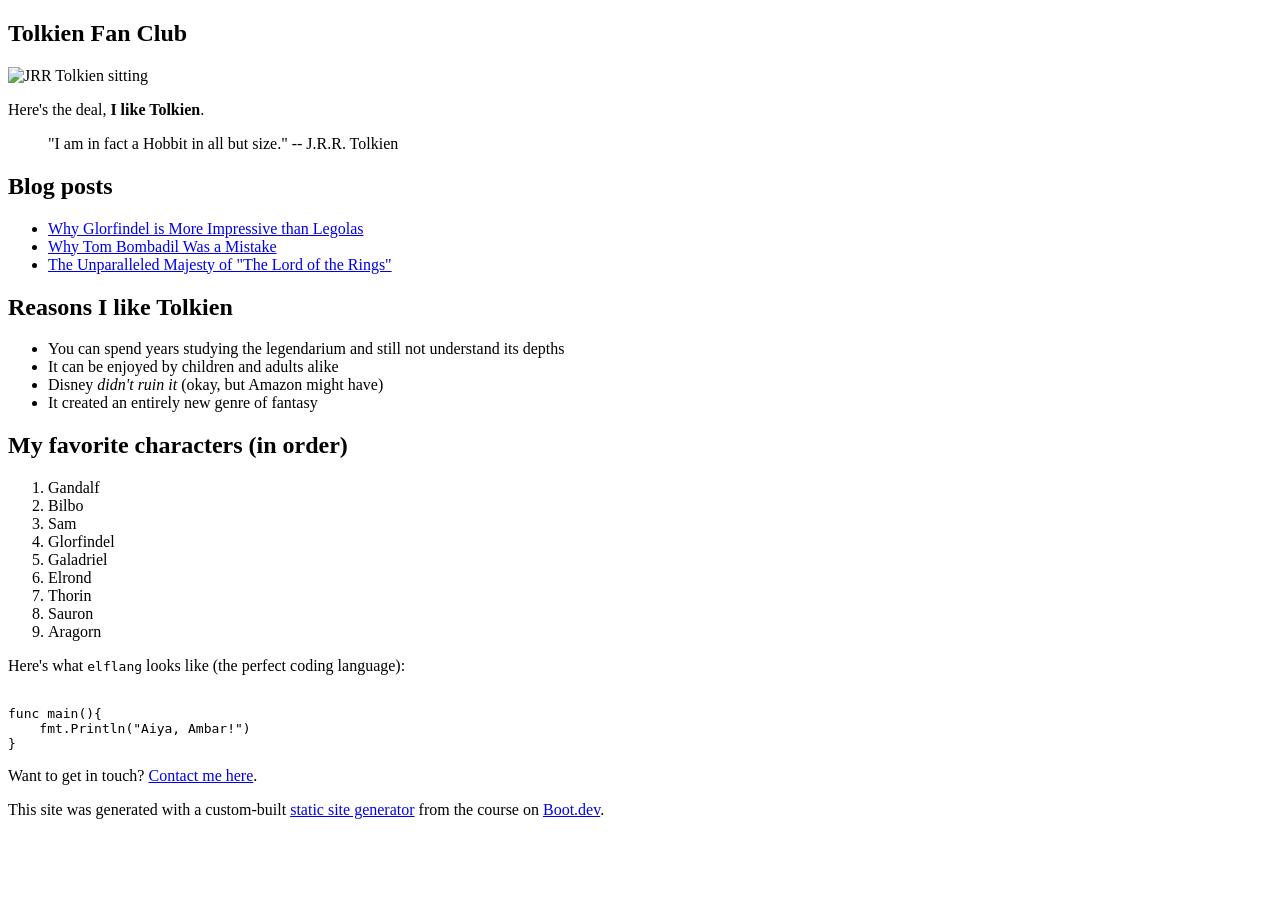
==== docs/index.html @ 8067aced "-deploy" ====
<!doctype html>
<html>
  <head>
    <meta charset="utf-8" />
    <meta name="viewport" content="width=device-width, initial-scale=1" />
    <title>Tolkien Fan Club</title>
    <link href="/static-site-generator/index.css" rel="stylesheet" />
  </head>

  <body>
    <article><div><h1>Tolkien Fan Club</h1><p><img src="/static-site-generator/images/tolkien.png" alt="JRR Tolkien sitting"></img></p><p>Here's the deal, <b>I like Tolkien</b>.</p><blockquote>"I am in fact a Hobbit in all but size." -- J.R.R. Tolkien</blockquote><h2>Blog posts</h2><ul><li><a href="/static-site-generator/blog/glorfindel">Why Glorfindel is More Impressive than Legolas</a></li><li><a href="/static-site-generator/blog/tom">Why Tom Bombadil Was a Mistake</a></li><li><a href="/static-site-generator/blog/majesty">The Unparalleled Majesty of "The Lord of the Rings"</a></li></ul><h2>Reasons I like Tolkien</h2><ul><li>You can spend years studying the legendarium and still not understand its depths</li><li>It can be enjoyed by children and adults alike</li><li>Disney <i>didn't ruin it</i> (okay, but Amazon might have)</li><li>It created an entirely new genre of fantasy</li></ul><h2>My favorite characters (in order)</h2><ol><li>Gandalf</li><li>Bilbo</li><li>Sam</li><li>Glorfindel</li><li>Galadriel</li><li>Elrond</li><li>Thorin</li><li>Sauron</li><li>Aragorn</li></ol><p>Here's what <code>elflang</code> looks like (the perfect coding language):</p><pre><code>
func main(){
    fmt.Println("Aiya, Ambar!")
}
</code></pre><p>Want to get in touch? <a href="/static-site-generator/contact">Contact me here</a>.</p><p>This site was generated with a custom-built <a href="https://www.boot.dev/courses/build-static-site-generator-python">static site generator</a> from the course on <a href="https://www.boot.dev">Boot.dev</a>.</p></div></article>
  </body>
</html>
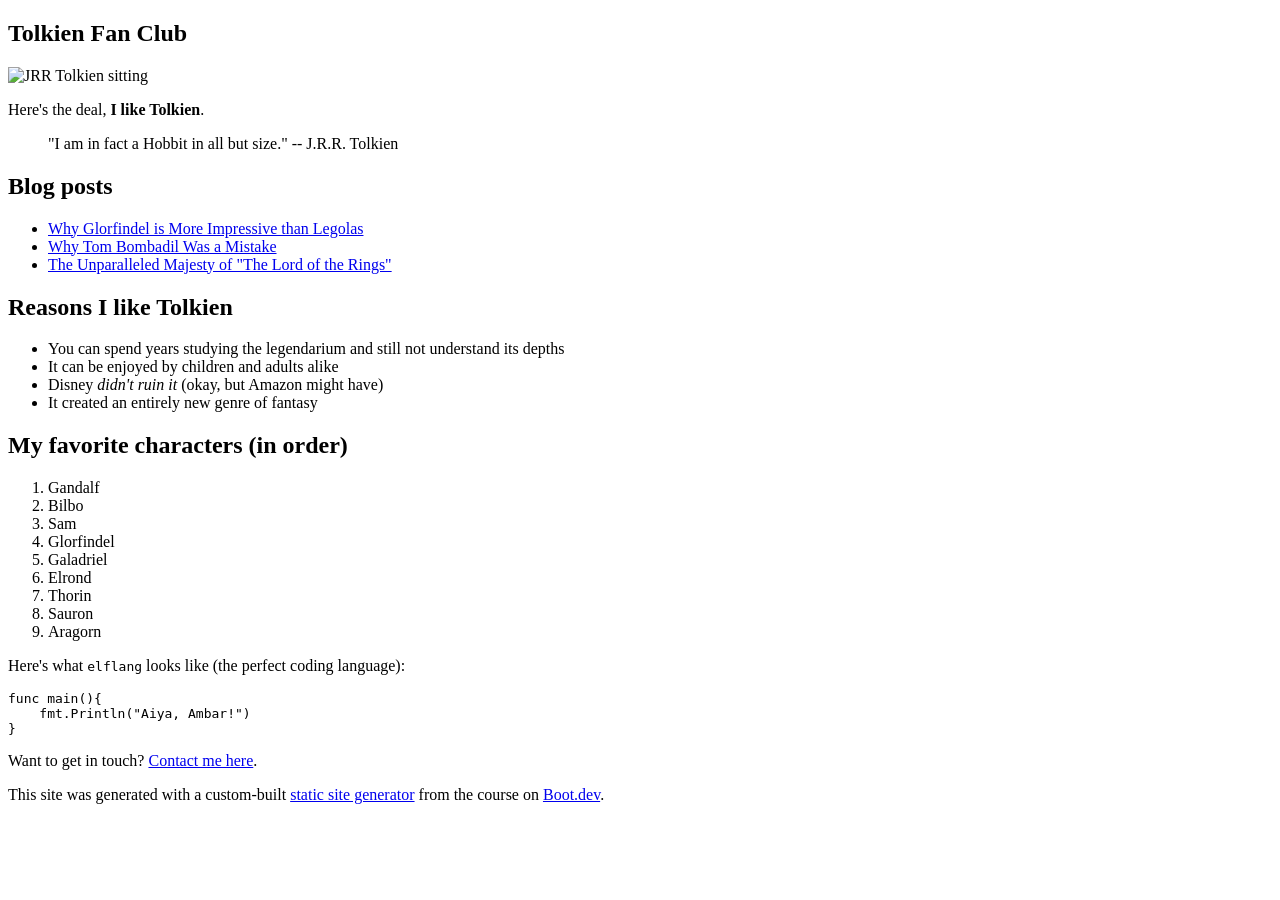
==== commit 21a956a7: "Build for github deploy" ====
--- a/docs/index.html
+++ b/docs/index.html
@@ -1,17 +1,18 @@
 <!doctype html>
 <html>
-  <head>
-    <meta charset="utf-8" />
-    <meta name="viewport" content="width=device-width, initial-scale=1" />
-    <title>Tolkien Fan Club</title>
-    <link href="/static-site-generator/index.css" rel="stylesheet" />
-  </head>
 
-  <body>
-    <article><div><h1>Tolkien Fan Club</h1><p><img src="/static-site-generator/images/tolkien.png" alt="JRR Tolkien sitting"></img></p><p>Here's the deal, <b>I like Tolkien</b>.</p><blockquote>"I am in fact a Hobbit in all but size." -- J.R.R. Tolkien</blockquote><h2>Blog posts</h2><ul><li><a href="/static-site-generator/blog/glorfindel">Why Glorfindel is More Impressive than Legolas</a></li><li><a href="/static-site-generator/blog/tom">Why Tom Bombadil Was a Mistake</a></li><li><a href="/static-site-generator/blog/majesty">The Unparalleled Majesty of "The Lord of the Rings"</a></li></ul><h2>Reasons I like Tolkien</h2><ul><li>You can spend years studying the legendarium and still not understand its depths</li><li>It can be enjoyed by children and adults alike</li><li>Disney <i>didn't ruin it</i> (okay, but Amazon might have)</li><li>It created an entirely new genre of fantasy</li></ul><h2>My favorite characters (in order)</h2><ol><li>Gandalf</li><li>Bilbo</li><li>Sam</li><li>Glorfindel</li><li>Galadriel</li><li>Elrond</li><li>Thorin</li><li>Sauron</li><li>Aragorn</li></ol><p>Here's what <code>elflang</code> looks like (the perfect coding language):</p><pre><code>
-func main(){
+<head>
+	<meta charset="utf-8" />
+	<meta name="viewport" content="width=device-width, initial-scale=1" />
+	<title>Tolkien Fan Club</title>
+	<link href="/static-site-generator/index.css" rel="stylesheet" />
+</head>
+
+<body>
+	<article><div><h1>Tolkien Fan Club</h1><p><img src="/static-site-generator/images/tolkien.png" alt="JRR Tolkien sitting"></img></p><p>Here's the deal, <b>I like Tolkien</b>.</p><blockquote>"I am in fact a Hobbit in all but size."  -- J.R.R. Tolkien</blockquote><h2>Blog posts</h2><ul><li><a href="/static-site-generator/blog/glorfindel">Why Glorfindel is More Impressive than Legolas</a></li><li><a href="/static-site-generator/blog/tom">Why Tom Bombadil Was a Mistake</a></li><li><a href="/static-site-generator/blog/majesty">The Unparalleled Majesty of "The Lord of the Rings"</a></li></ul><h2>Reasons I like Tolkien</h2><ul><li>You can spend years studying the legendarium and still not understand its depths</li><li>It can be enjoyed by children and adults alike</li><li>Disney <i>didn't ruin it</i> (okay, but Amazon might have)</li><li>It created an entirely new genre of fantasy</li></ul><h2>My favorite characters (in order)</h2><ol><li>Gandalf</li><li>Bilbo</li><li>Sam</li><li>Glorfindel</li><li>Galadriel</li><li>Elrond</li><li>Thorin</li><li>Sauron</li><li>Aragorn</li></ol><p>Here's what <code>elflang</code> looks like (the perfect coding language):</p><pre><code>func main(){
     fmt.Println("Aiya, Ambar!")
 }
 </code></pre><p>Want to get in touch? <a href="/static-site-generator/contact">Contact me here</a>.</p><p>This site was generated with a custom-built <a href="https://www.boot.dev/courses/build-static-site-generator-python">static site generator</a> from the course on <a href="https://www.boot.dev">Boot.dev</a>.</p></div></article>
-  </body>
+</body>
+
 </html>
